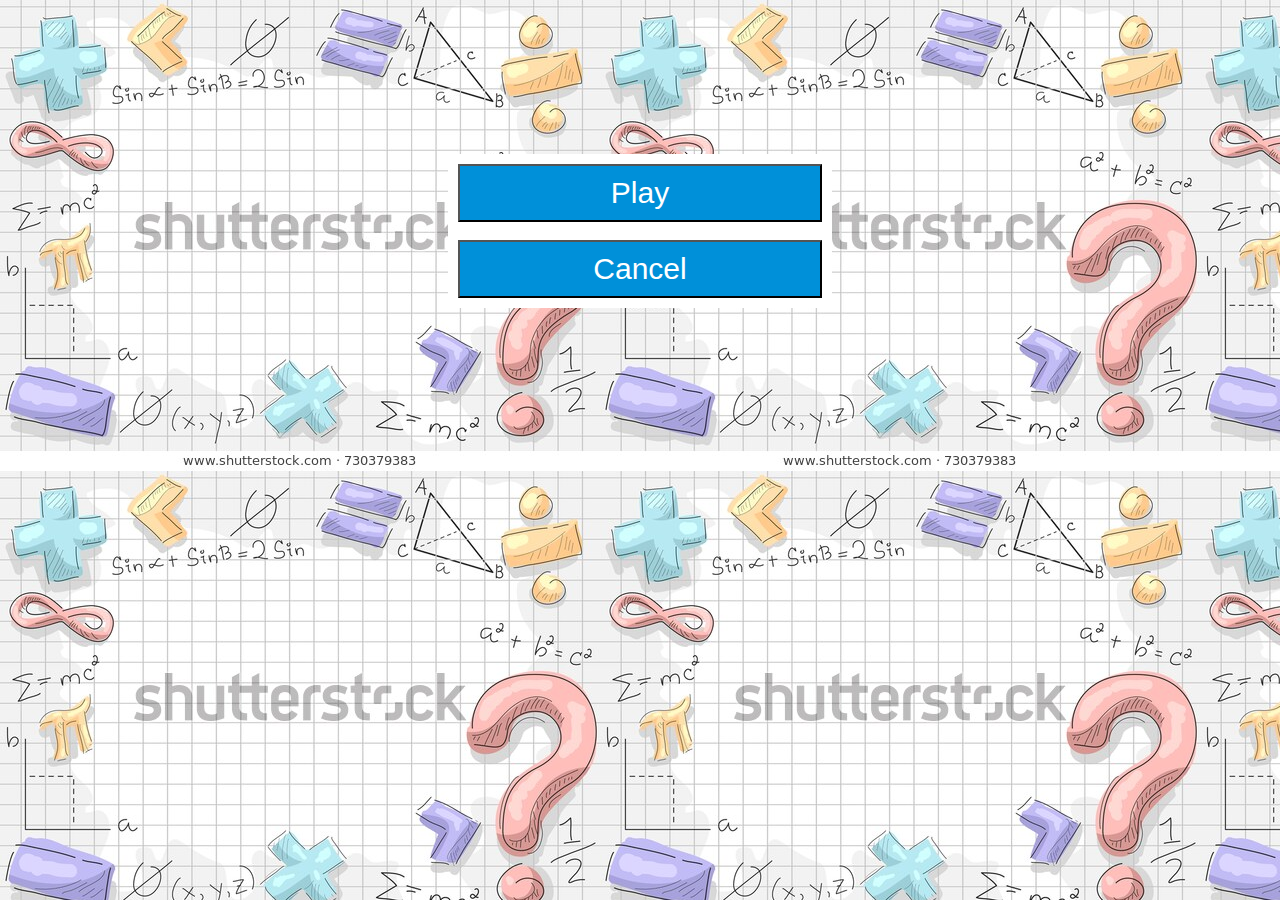
==== index.html @ 8778230a "setting minimax" ====
<!DOCTYPE html>
<html lang="en">
<head>
    <meta charset="UTF-8">
    <meta name="viewport" content="width=device-width, initial-scale=1.0">
    <link rel="stylesheet" href="design.css">
    <title>Tic-Tac-Toe</title>
</head>
<body>
    <div class="menu">
        <a href="./game.html"><button class="btn">Play</button></a><br><br>
        <button class="btn" onclick="back()">Cancel</button>
    </div>
    <script src="code.js"></script>
</body>
</html>
---- design.css ----
*{
    box-sizing: border-box;
}
body{
    margin: 0px;
    background-image: url(back.jpg);
}
.menu{
    background-color: white;
    width: 30%;
    margin: auto;
    padding: 10px;
    margin-top: 12%;
}
.btn{
    width: 100%;
    height: auto;
    padding: 10px;
    font-size: 30px;
    background-color: rgb(0,144,217);
    color: white;
}
.btn:hover{
    background-color: rgb(115,215,251);
    color: black;
    box-shadow: 0 4px 8px 0 rgba(0, 0, 0, 0.5), 0 6px 20px 0 rgba(0, 0, 0, 0.19);
    cursor: grab;
}
.btn:onclick{
    border: none;
}
a{
    text-decoration: none;
    color: white;
}
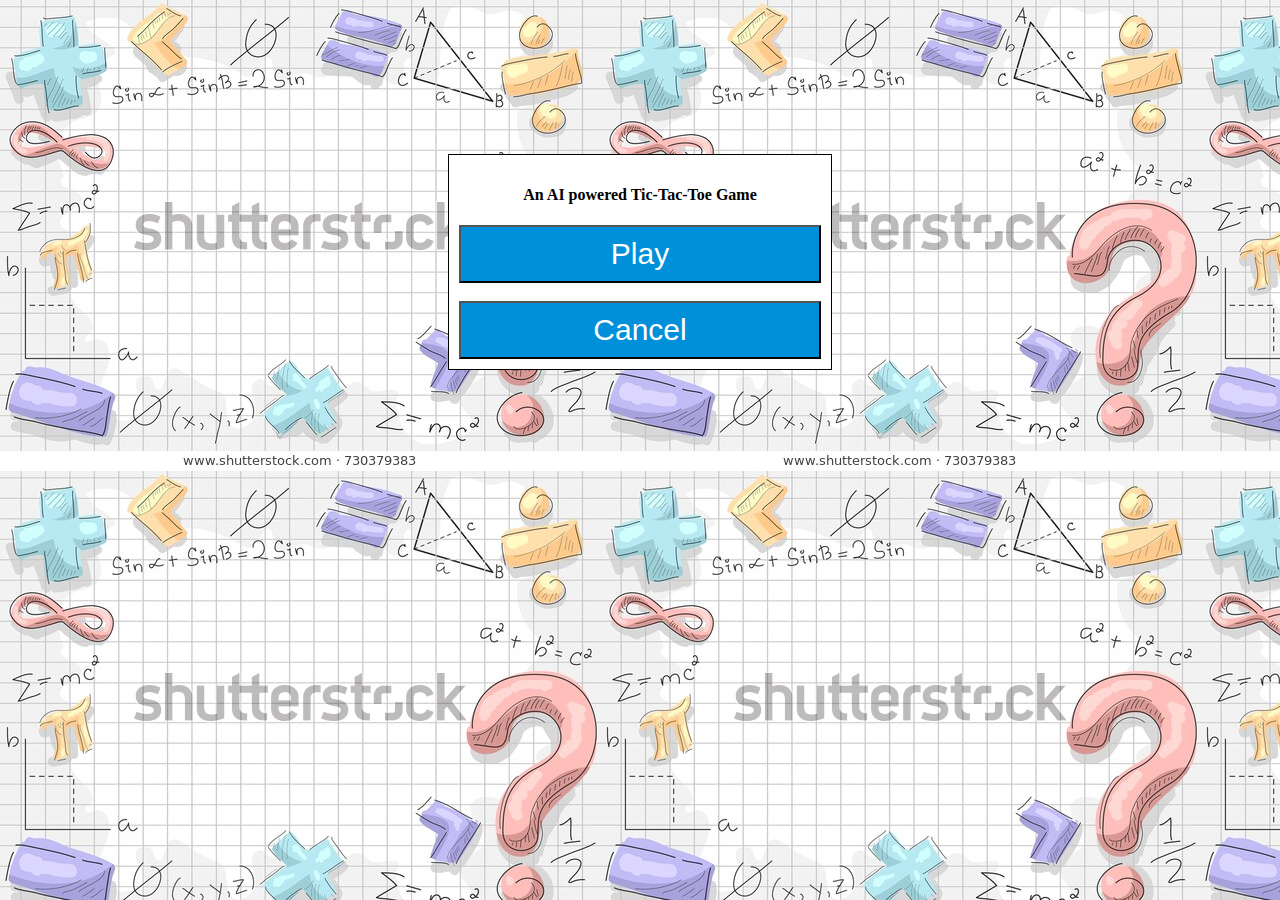
==== commit 5fc160b9: "added design" ====
--- a/index.html
+++ b/index.html
@@ -8,6 +8,7 @@
 </head>
 <body>
     <div class="menu">
+        <h4> An AI powered Tic-Tac-Toe Game</h4>
         <a href="./game.html"><button class="btn">Play</button></a><br><br>
         <button class="btn" onclick="back()">Cancel</button>
     </div>
--- a/design.css
+++ b/design.css
@@ -11,6 +11,8 @@
     margin: auto;
     padding: 10px;
     margin-top: 12%;
+    text-align: center;
+    border: 1px solid black;
 }
 .btn{
     width: 100%;
